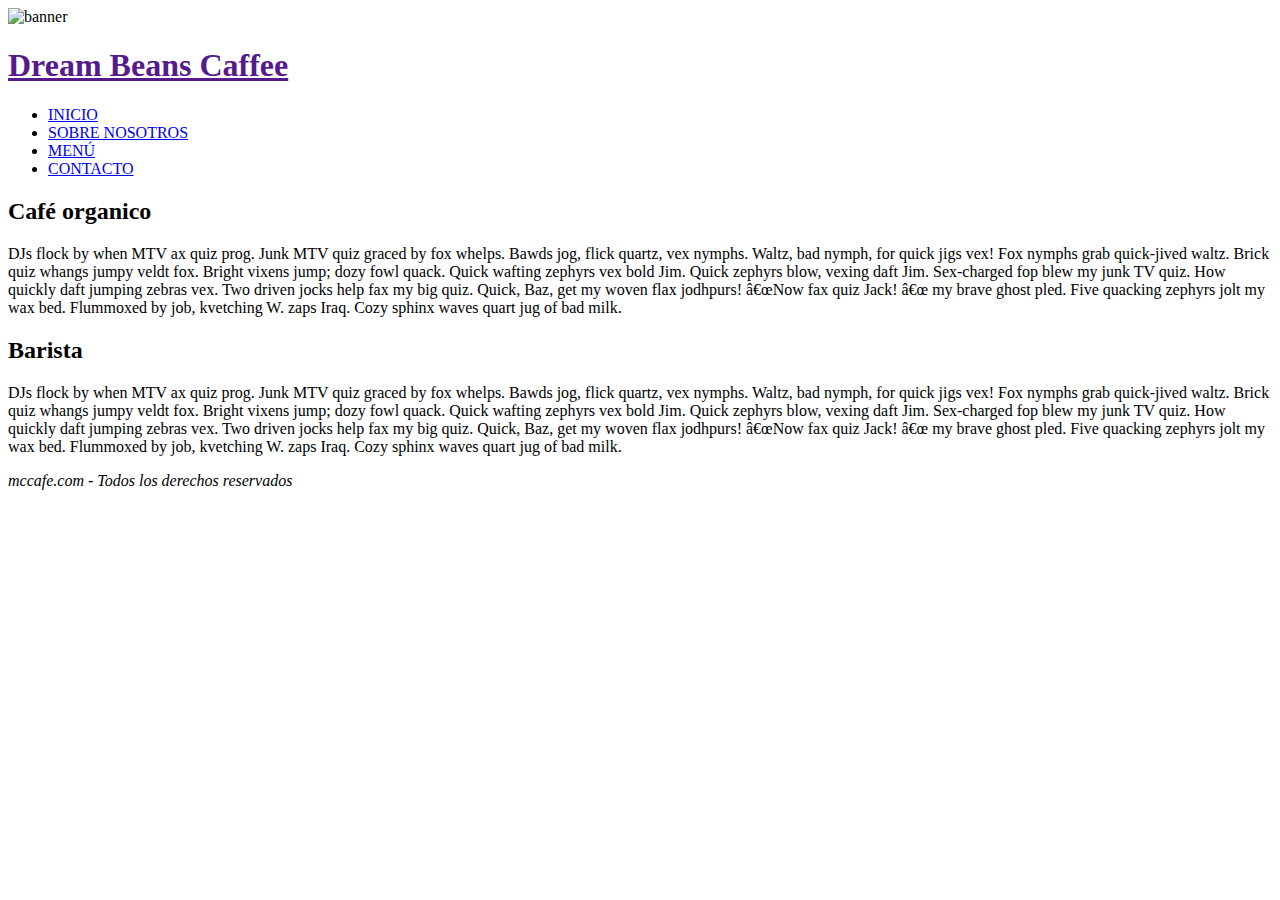
==== cafe/index.html @ 30a52dda "Support documents for students" ====
<!DOCTYPE html>
<html lang="en">
<head>
<meta charset="utf-8" />
<title>Dream Beans Caffee</title>
<link rel="stylesheet" href="css/reset.css" type="text/css" />
<link rel="stylesheet" href="css/style.css" type="text/css" />

<!--[if lt IE 9]> <script src="http://html5shiv.googlecode.com/svn/
trunk/html5.js"></script> <![endif]-->

</head>

<body>

<header id="banner" class="body">

	<img src="images/banner.jpg" width="960" height="283" alt="banner">
<h1><a href="">Dream Beans Caffee</a></h1>

<nav>
<ul>
<li class="active"><a href="#">INICIO</a></li>
<li><a href="#">SOBRE NOSOTROS</a></li>
<li><a href="#">MEN&Uacute;</a></li>
<li><a href="#">CONTACTO</a></li>
</ul>
</nav>

</header> <!-- header -->

<section class="body">

<article>
<h2>Caf&eacute; organico</h2>
<p>DJs flock by when MTV ax quiz prog. Junk MTV quiz graced by fox whelps. Bawds jog, flick quartz, vex nymphs. Waltz, bad nymph, for quick jigs vex! Fox nymphs grab quick-jived waltz. Brick quiz whangs jumpy veldt fox. Bright vixens jump; dozy fowl quack. Quick wafting zephyrs vex bold Jim. Quick zephyrs blow, vexing daft Jim. Sex-charged fop blew my junk TV quiz. How quickly daft jumping zebras vex. Two driven jocks help fax my big quiz. Quick, Baz, get my woven flax jodhpurs! â€œNow fax quiz Jack! â€œ my brave ghost pled. Five quacking zephyrs jolt my wax bed. Flummoxed by job, kvetching W. zaps Iraq. Cozy sphinx waves quart jug of bad milk.</p>
</article>
	
<article>
<h2>Barista</h2> 
<p>DJs flock by when MTV ax quiz prog. Junk MTV quiz graced by fox whelps. Bawds jog, flick quartz, vex nymphs. Waltz, bad nymph, for quick jigs vex! Fox nymphs grab quick-jived waltz. Brick quiz whangs jumpy veldt fox. Bright vixens jump; dozy fowl quack. Quick wafting zephyrs vex bold Jim. Quick zephyrs blow, vexing daft Jim. Sex-charged fop blew my junk TV quiz. How quickly daft jumping zebras vex. Two driven jocks help fax my big quiz. Quick, Baz, get my woven flax jodhpurs! â€œNow fax quiz Jack! â€œ my brave ghost pled. Five quacking zephyrs jolt my wax bed. Flummoxed by job, kvetching W. zaps Iraq. Cozy sphinx waves quart jug of bad milk.</p>
</article>

</section>

<footer class="body">
<address>mccafe.com  -  Todos los derechos reservados</address> 
</footer>

</body>

</html>
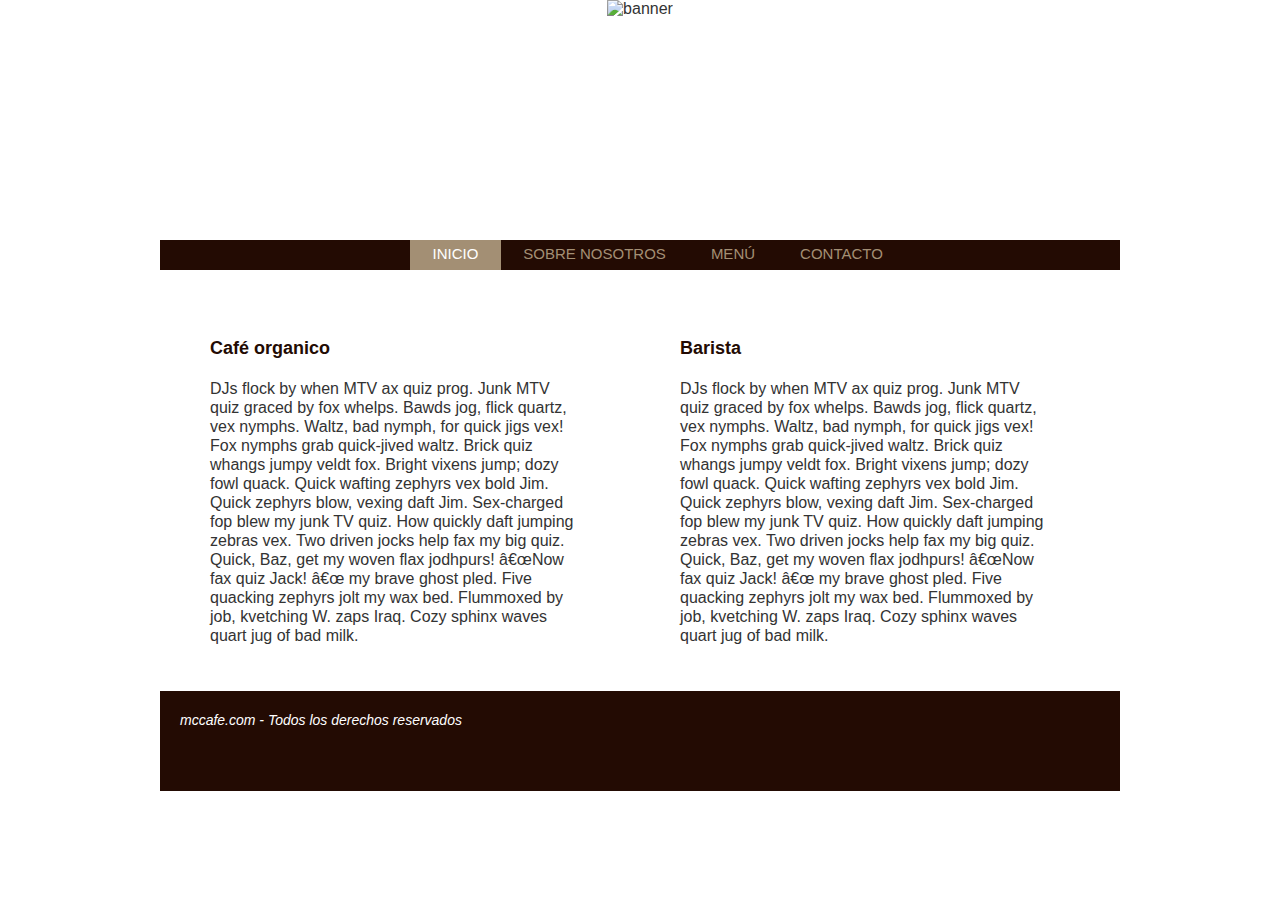
==== commit 69301710: "Support documents for students" ====
--- a/cafe/index.html
+++ b/cafe/index.html
@@ -2,7 +2,7 @@
 <html lang="en">
 <head>
 <meta charset="utf-8" />
-<title>Dream Beans Caffee</title>
+<title>Caf&eacute;</title>
 <link rel="stylesheet" href="css/reset.css" type="text/css" />
 <link rel="stylesheet" href="css/style.css" type="text/css" />
 
@@ -15,8 +15,9 @@
 
 <header id="banner" class="body">
 
+<!-- En este caso puse el fondo aqui, pero pueden seguir usandolo solo en usu CSS. Fijense como lo hice -->
 	<img src="images/banner.jpg" width="960" height="283" alt="banner">
-<h1><a href="">Dream Beans Caffee</a></h1>
+<h1><a href="">Caf&eacute;</a></h1>
 
 <nav>
 <ul>
--- a/cafe/css/style.css
+++ b/cafe/css/style.css
@@ -0,0 +1,106 @@
+/***** Global *****/
+/* Body */
+
+body {
+	margin: 0px;
+	padding: 0px;
+	border: 0px;
+	font-size: 16px;
+	font-family: Arial, Helvetica, sans-serif;
+	color: #333;
+}
+
+.body {clear: both; margin: 0 auto; width: 960px;}
+
+/* Headings */
+h2 {font-size: 18px; color:#230b03; font-weight:bold; }
+
+/*
+	Header
+*****************/
+
+header { 
+	position:relative;
+	width:960px;
+	height:283px;
+	text-align:center;
+}
+
+/* logo */
+
+#banner img[alt="banner"] { position:relative; z-index:10; top:0; }
+
+h1 {
+	position:absolute;
+	top:20px;
+	left:300px;
+	text-indent: -9999px;
+	z-index:20;
+}
+
+h1 a {
+	display:block;
+	width: 348px;
+	height:174px;
+	background:url(../images/logo.png) no-repeat;
+}
+
+
+ 
+/* Main Nav */
+
+#banner nav {
+		position:absolute;
+		top:240px;
+		background:#230b03;
+		font-size: 15px;
+		height: 30px;
+		margin: 0 auto;
+		padding: 0;
+		width: 960px;	
+		z-index:20;	
+
+	}
+
+	
+
+	#banner nav ul {list-style: none; margin: 0 auto; width: 500px; }
+	#banner nav li {float: left; display: inline; margin: 0;}
+	
+	#banner nav a:link, #banner nav a:visited {
+		color: #a38f74;
+		display: inline-block;
+		height: 20px;
+		padding: 5px 1.5em;
+		text-decoration: none;
+	}
+	#banner nav a:hover, #banner nav a:active,
+	#banner nav .active a:link, #banner nav .active a:visited {
+		background: #a38f74;
+		color: #fff;
+	}
+
+/* Articles */
+article {
+	margin-top:40px;
+	margin-bottom:30px;
+	width:370px;
+	float:left;
+	margin-right:50px;
+	margin-left:50px;
+	text-align: left;
+}
+
+article p {
+	font-size:16px;
+	line-height: 19px;
+	margin-top:20px;
+}
+
+/* Footer */
+footer {
+	background:#230b03;
+	height:100px;
+}
+
+footer address { position:relative; top:20px; left:20px; color:#fff; text-align:left; font-size:14px; line-height: 18px;}